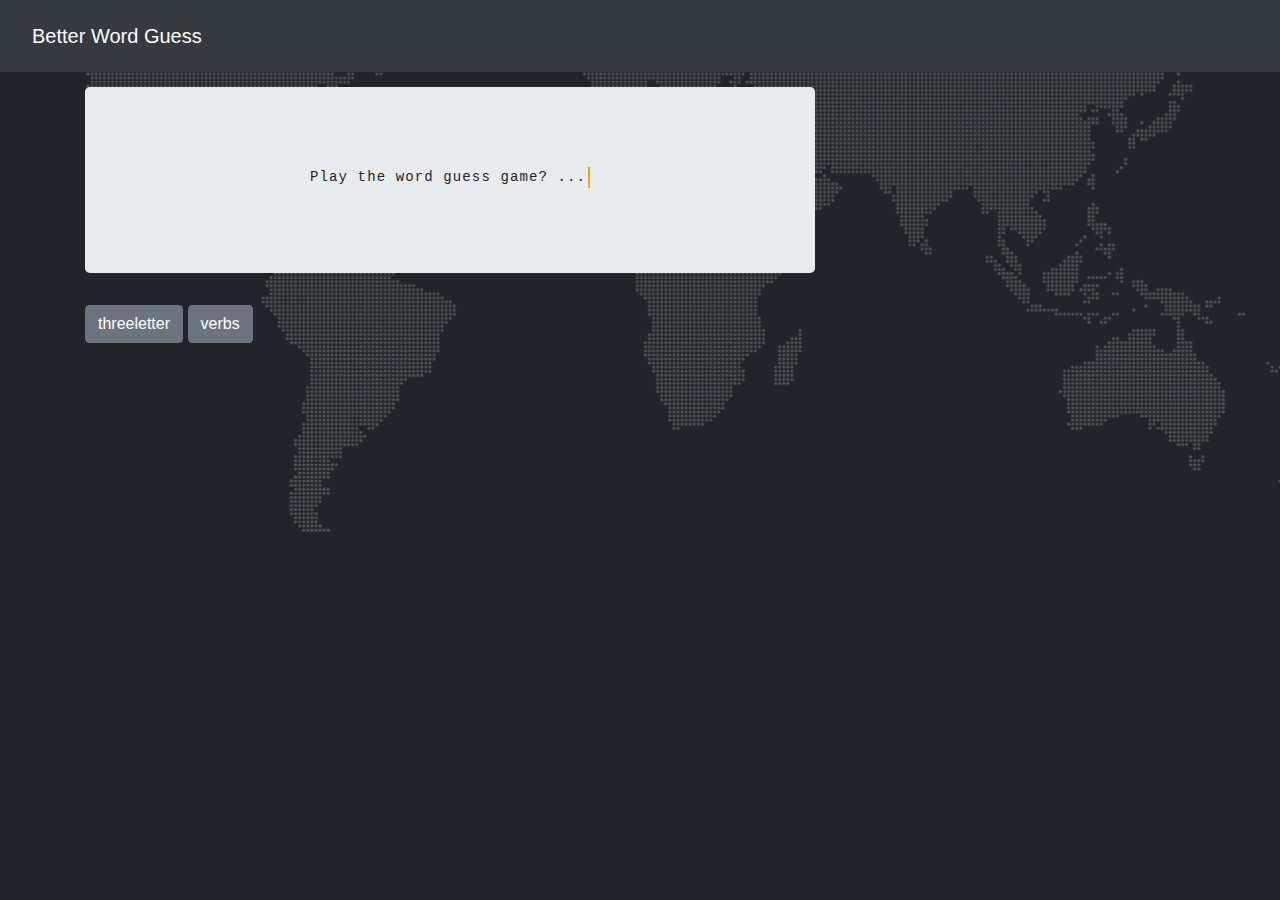
==== index.html @ 538a7eda "first drop" ====
<!DOCTYPE html>
<html lang="en-us">
  <head>
    <meta charset="UTF-8">
    <title>Word Guess Game!</title>
   <!-- <link rel="stylesheet" type="text/css" href="assets/css/reset.css"> -->
    <link rel="stylesheet" href="https://maxcdn.bootstrapcdn.com/bootstrap/4.0.0/css/bootstrap.min.css" integrity="sha384-Gn5384xqQ1aoWXA+058RXPxPg6fy4IWvTNh0E263XmFcJlSAwiGgFAW/dAiS6JXm" crossorigin="anonymous">
    <script src="https://ajax.googleapis.com/ajax/libs/jquery/1.12.4/jquery.min.js"></script>
    <script src="https://maxcdn.bootstrapcdn.com/bootstrap/4.0.0/js/bootstrap.min.js"></script> 
    <script src="assets/js/wguess.js"></script> 
    <link rel="stylesheet" type="text/css" href="assets/css/style.css">
  </head>
  <body>

<script>
</script>

<!-- Header -->
<header id="masthead" class="navbar bg-dark">
  <nav class="navbar navbar-expand-md navbar-dark bg-dark">
    <a class="navbar-brand" href="index.html">Better Word Guess</a>
  </nav>
  </header>
<!-- End Header -->

<!-- Game Overview 
<div id="game">
  <h1>Play the word guess game!</h1>
</div>
<div id="demo">
  demo
</div>--> 

<script>
//  document.getElementById("demo").innerHTML =
//  categories.threeword[1].word + " " + categories.threeword[1].desc;
</script>

<!-- Game Output --> 
<div class="container">
      <div class="row">
        <div class="col-md-offset-2 col-md-8">
          <div class="jumbotron typewriter">
              <p>Play the word guess game? ... </p>
              <p>Please choose your word category below.</p>
              <!--                 <span id="user-text"><strong>.Y/n</strong></span>
 <h2>You just typed </span></h2>-->
          </div>
          <div>
              <button type="button" class="btn btn-secondary" data-toggle="tooltip" data-placement="top" title="Words of 3 letters">
                threeletter</button>
              <button type="button" class="btn btn-secondary" data-toggle="tooltip" data-placement="top" title="Words of Action">
                verbs</button>
          </div>
        </div>
      </div>
    </div>

    <!-- We have to put this at the end of our document to ensure the user-text
         span exists when we try to access it. -->
    <script type="text/javascript">
      // Let's start by grabbing a reference to the <span> below.
      var userText = document.getElementById("user-text");

      // Next, we give JavaScript a function to execute when onkeyup event fires.
      document.onkeyup = function(event) {
        userText.textContent = event.key;
        printWord('threeletter');
      };
    </script>
  </body>
</html>
---- assets/css/style.css ----
body {
  background-color:#212529;
  background-image:url(../img/map-image.png);
  background-repeat:no-repeat;
  background-position:center;
}

#masthead {
  /* Positioning */
  margin: 0 0 0 0;
  overflow: auto;

  /* Typography */
  color: #fff;
  background: #fff;
}

.jumbotron {
  margin-top: 15px;
  padding-top: 5em;
 }

#my-word {
  margin: 0;
  display: block;
  padding: 0;
  display: block;
}

#my-word li {
  position: relative;
  list-style: none;
  margin: 0;
  display: inline-block;
  padding: 0 10px;
  font-size: 1.6em;
}

.typewriter p {
  margin: 0 auto; /* Gives that scrolling effect as the typing happens */
  border-right: .15em solid orange; /* The typwriter cursor */
  font-family: "Courier";
  font-size: 14px;
  white-space: nowrap;
  overflow: hidden;
}
.typewriter p:nth-child(1) {
  width: 20em;
  overflow: hidden; /* Ensures the content is not revealed until the animation */
  border-right: .15em solid orange; /* The typwriter cursor */
  white-space: nowrap; /* Keeps the content on a single line */
  margin: 0 auto; /* Gives that scrolling effect as the typing happens */
  letter-spacing: .08em; /* Adjust as needed */
  -webkit-animation: type 3s steps(40, end);
  animation: 
    type 3s steps(40, end),
    blink-caret .75s step-end infinite;
  animation-iteration-count: 1;
  -webkit-animation-fill-mode: forwards;
  animation-fill-mode: forwards;
}
.typewriter p:nth-child(2) {
  width: 28em;
  opacity: 0;
  overflow: hidden; /* Ensures the content is not revealed until the animation */
  border-right: .15em solid orange; /* The typwriter cursor */
  white-space: nowrap; /* Keeps the content on a single line */
  margin: 0 auto; /* Gives that scrolling effect as the typing happens */
  letter-spacing: .08em; /* Adjust as needed */
  animation: 
    type 3s steps(40, end),
    blink-caret .75s step-end infinite;
  animation-iteration-count: 1;
  -webkit-animation: type2 3s steps(40, end);
  -webkit-animation-delay: 4s;
  animation-delay: 4s;
  -webkit-animation-fill-mode: forwards;
  animation-fill-mode: forwards;
}

@keyframes type {
  0% {
    width: 0;
  }
  99.9% {
    border-right: .15em solid orange;
  }
  100% {
    border: none;
  }
}

@-webkit-keyframes type {
  0% {
    width: 0;
  }
  99.9% {
    border-right: .15em solid orange;
  }
  100% {
    border: none;
  }
}

@keyframes type2 {
  0% {
    width: 0;
  }
  1% {
    opacity: 1;
  }
  99.9% {
    border-right: .15em solid orange;
  }
  100% {
    opacity: 1;
    border: none;
  }
}

@-webkit-keyframes type2 {
  0% {
    width: 0;
  }
  1% {
    opacity: 1;
  }
  99.9% {
    border-right: .15em solid orange;
  }
  100% {
    opacity: 1;
    border: none;
  }
}


@keyframes blink {
  50% {
    border-color: transparent;
  }
}
@-webkit-keyframes blink {
  50% {
    border-color: tranparent;
  }
}
/* The typing effect */
@keyframes typing {
  from { width: 0 }
  to { width: 100% }
}

/* The typewriter cursor effect */
@keyframes blink-caret {
  from, to { border-color: transparent }
  50% { border-color: orange; }
}
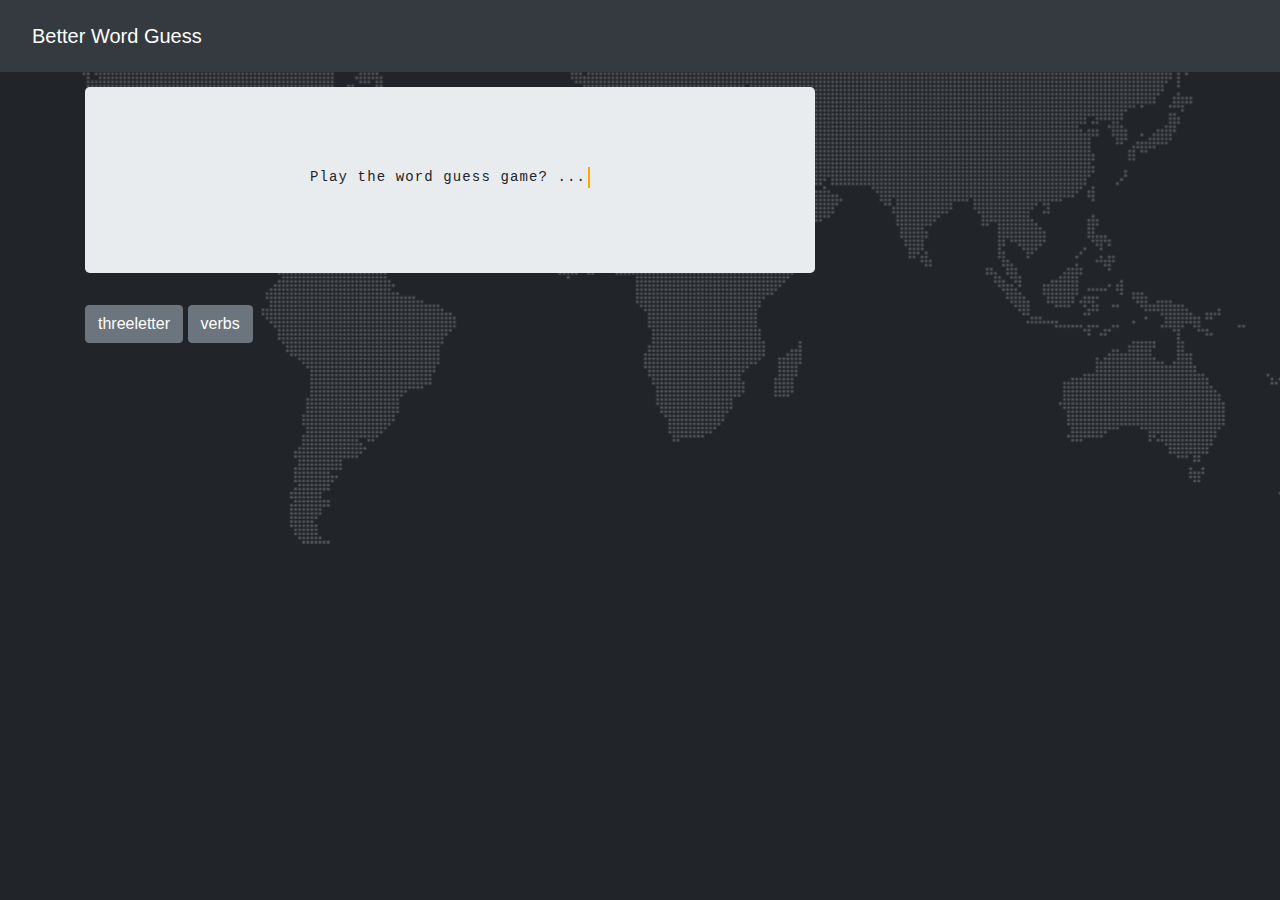
==== commit b2176469: "drop3" ====
--- a/index.html
+++ b/index.html
@@ -27,46 +27,29 @@
 <div id="game">
   <h1>Play the word guess game!</h1>
 </div>
-<div id="demo">
-  demo
-</div>--> 
-
-<script>
-//  document.getElementById("demo").innerHTML =
-//  categories.threeword[1].word + " " + categories.threeword[1].desc;
-</script>
+--> 
 
 <!-- Game Output --> 
 <div class="container">
       <div class="row">
         <div class="col-md-offset-2 col-md-8">
           <div class="jumbotron typewriter">
-              <p>Play the word guess game? ... </p>
-              <p>Please choose your word category below.</p>
-              <!--                 <span id="user-text"><strong>.Y/n</strong></span>
- <h2>You just typed </span></h2>-->
+              <p id="jtron-text">Play the word guess game? ... </p>
+              <p id="jtron-text2">Please choose your word category below.</p>
+              <p id="jtron-text3"></p>
+              <p id="jtron-text4"></p> 
+              <p id="jtron-text5"></p>
           </div>
           <div>
-              <button type="button" class="btn btn-secondary" data-toggle="tooltip" data-placement="top" title="Words of 3 letters">
+              <button onclick="playgame('threeletter')" type="button" class="btn btn-secondary" data-toggle="tooltip" data-placement="top" title="Words of 3 letters">
                 threeletter</button>
-              <button type="button" class="btn btn-secondary" data-toggle="tooltip" data-placement="top" title="Words of Action">
+              <button onclick="playgame('verbs')" type="button" class="btn btn-secondary" data-toggle="tooltip" data-placement="top" title="Words of Action">
                 verbs</button>
           </div>
+          <div id="letters">&nbsp;</div>
         </div>
       </div>
     </div>
-
-    <!-- We have to put this at the end of our document to ensure the user-text
-         span exists when we try to access it. -->
-    <script type="text/javascript">
-      // Let's start by grabbing a reference to the <span> below.
-      var userText = document.getElementById("user-text");
-
-      // Next, we give JavaScript a function to execute when onkeyup event fires.
-      document.onkeyup = function(event) {
-        userText.textContent = event.key;
-        printWord('threeletter');
-      };
-    </script>
+ 
   </body>
 </html>
--- a/assets/css/style.css
+++ b/assets/css/style.css
@@ -3,6 +3,15 @@
   background-image:url(../img/map-image.png);
   background-repeat:no-repeat;
   background-position:center;
+}
+
+#letters {
+  /* Positioning */
+  margin: 0 0 0 0;
+  overflow: auto;
+
+  /* Typography */
+  color: #fff;
 }
 
 #masthead {
